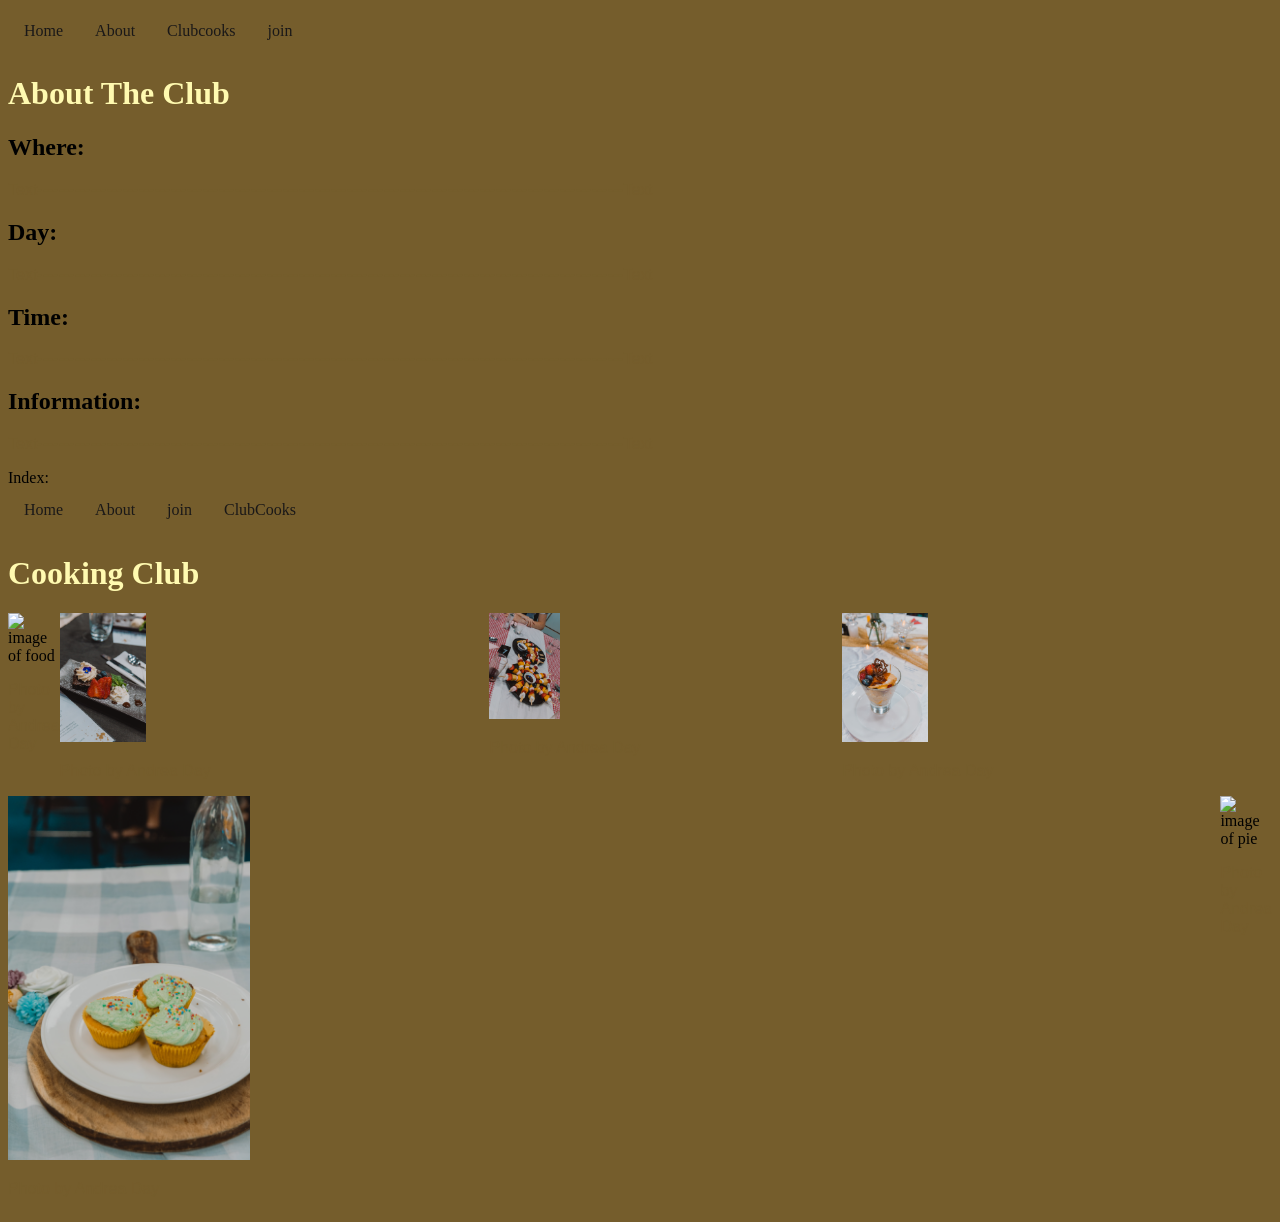
==== about.html @ 3ab52ab4 "fixed flie name" ====
<!DOCTYPE html>
<html lang="en">
    <head>
        <title>About</title>
        <link rel="stylesheet" href="style.css">
    </head>
    <body>
        <!--visible content-->
        <div class="navbar">


            <ul>


                <li><a href="index.html">Home</a></li>
           
                <li><a href="about.html">About</a></li>
           
                <li><a href="Clubcooks.html">Clubcooks</a></li>

                <li><a href="How to join.html">join</a></li>


            </ul>


        </div>

        <h1>About The Club</h1>


      <h2> Where: </h2>
        <div class="where">
        <p>
           Text--------------------------------------------------------------------------------------------------------------Text
        </p>
        </div>

        <h2> Day: </h2>
        <div class="day">
        <p>
           Text--------------------------------------------------------------------------------------------------------------Text
        </p>
        </div>
    
        <h2> Time: </h2>
        <div class="Time">
        <p>
           Text--------------------------------------------------------------------------------------------------------------Text
        </p>
        </div>

        <h2> Information: </h2>
        <div class="Information">
        <p>
           Text--------------------------------------------------------------------------------------------------------------Text
        </p>
        </div>

    </body>
   
</html>


Index:



<!DOCTYPE html>
<html lang="en">
    <head>
        <title>Home</title>
        <link rel="stylesheet" href="style.css">
    </head>
    <body>
        <!--visible content-->
        <div class="navbar">


            <ul>


                <li><a href="index.html">Home</a></li>
           
                <li><a href="about.html">About</a></li>
           
                <li><a href="How to join.html">join</a></li>

                <li><a href="Clubcooks.html">ClubCooks</a></li>


            </ul>


        </div>
        <h1>Cooking Club</h1>
       
        <div class="container">
            <div class="image-div">             
            <img src="c" alt="image of food">
        <p>Photo by Andrea Day </p> </div>

        <div class="image-div">             
            <img src="images/Brownies.jpg" alt="image of Brownies">
        <p>Photo by Andrea Day </p> </div>

        <div class="image-div">             
            <img src="images/Strawberry.jpg" alt="image of Strawberry">
        <p>Photo by Andrea Day  </p> </div>

        <div class="image-div">             
            <img src="images/Blueberry.jpg" alt="image of Blueberry">
        <p>Photo by Andrea Day </p> </div>
        </div>

        <div class="container">
        <div class="image-div">             
            <img src="images/Cupcakes.jpg" alt="image of Cupcakes">
        <p>Photo by Andrea Day </p> </div>

        <div class="image-div">             
            <img src="images/pie.jpg" alt="image of pie">
        <p>Photo by Andrea Day  </p> </div>


    </body>
   
</html>
---- style.css ----
p {
    color: #755d2c;
    font-family: Impact, Haettenschweiler, 'Arial Narrow Bold', sans-serif;
}

img {
    width: 20%;
}

h1 {
    color: #FFFAB0
}

body {
    background-color: #755d2c;
}

ul {
    list-style-type: none;
    margin: 0;
    padding: 0;
    overflow: hidden;
    background-color:  #755d2c;
  }
  
  ul li {
    float: left;
  }
  
  ul li a {
    display: block;
    color: rgb(26, 24, 24);
    text-align: center;
    padding: 14px 16px;
    text-decoration: none;
  }
  
  ul li a:hover {
    background-color:  #755d2c;
  }
  
p {
    font-size:medium;
}

.container {
    display: flex;
    flex-direction: row;
}

.item img {
    width: 50%;
}


.container {
    display: flex;
    flex-direction: row;
}

.text {
    padding: 20%;
}
---- style.css ----
p {
    color: #755d2c;
    font-family: Impact, Haettenschweiler, 'Arial Narrow Bold', sans-serif;
}

img {
    width: 20%;
}

h1 {
    color: #FFFAB0
}

body {
    background-color: #755d2c;
}

ul {
    list-style-type: none;
    margin: 0;
    padding: 0;
    overflow: hidden;
    background-color:  #755d2c;
  }
  
  ul li {
    float: left;
  }
  
  ul li a {
    display: block;
    color: rgb(26, 24, 24);
    text-align: center;
    padding: 14px 16px;
    text-decoration: none;
  }
  
  ul li a:hover {
    background-color:  #755d2c;
  }
  
p {
    font-size:medium;
}

.container {
    display: flex;
    flex-direction: row;
}

.item img {
    width: 50%;
}


.container {
    display: flex;
    flex-direction: row;
}

.text {
    padding: 20%;
}
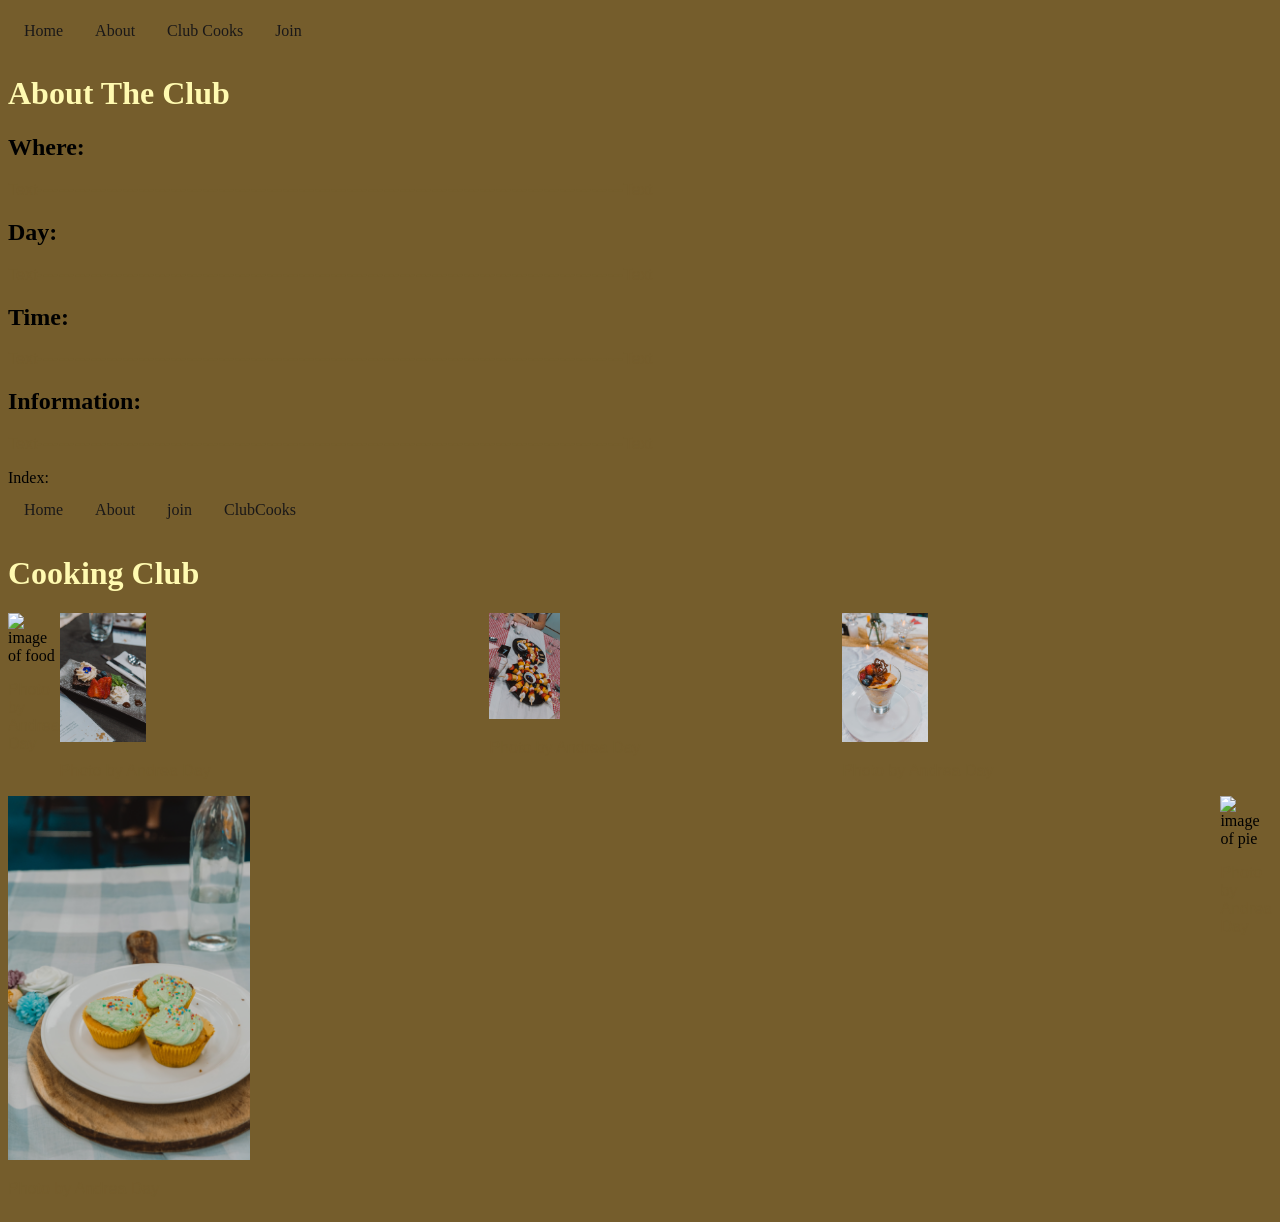
==== commit d33a0b27: "fixed nav bar" ====
--- a/about.html
+++ b/about.html
@@ -8,7 +8,6 @@
         <!--visible content-->
         <div class="navbar">
 
-
             <ul>
 
 
@@ -16,9 +15,9 @@
            
                 <li><a href="about.html">About</a></li>
            
-                <li><a href="Clubcooks.html">Clubcooks</a></li>
+                <li><a href="clubcooks.html">Club Cooks</a></li>
 
-                <li><a href="How to join.html">join</a></li>
+                <li><a href="how-to-join.html">Join</a></li>
 
 
             </ul>
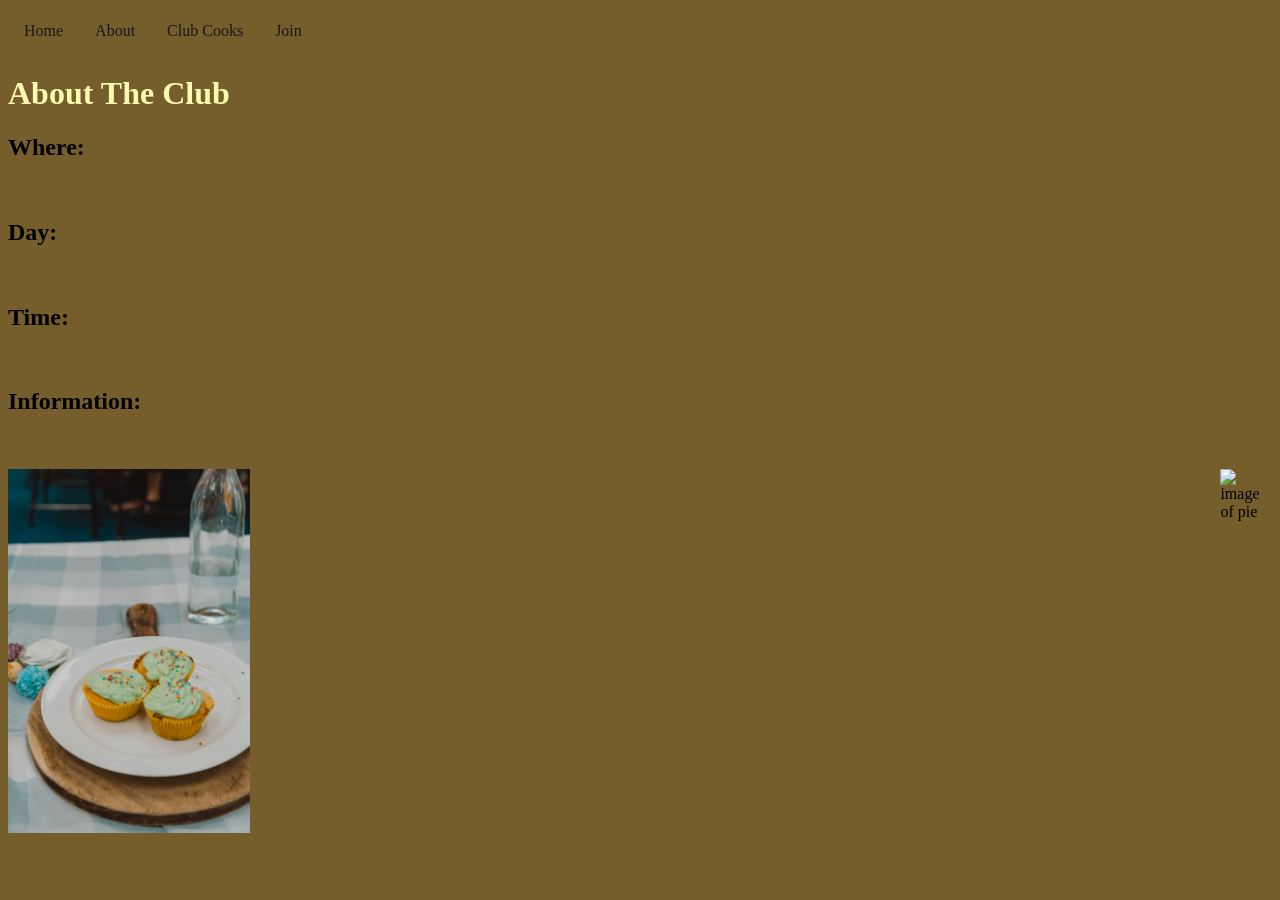
==== commit ff4f4fc8: "fixed h1 on all pages but about" ====
--- a/about.html
+++ b/about.html
@@ -1,127 +1,77 @@
 <!DOCTYPE html>
 <html lang="en">
-    <head>
-        <title>About</title>
-        <link rel="stylesheet" href="style.css">
-    </head>
-    <body>
-        <!--visible content-->
-        <div class="navbar">
 
-            <ul>
+<head>
+    <title>About</title>
+    <link rel="stylesheet" href="style.css">
+</head>
+
+<body>
+    <!--visible content-->
+    <div class="navbar">
+
+        <ul>
 
 
-                <li><a href="index.html">Home</a></li>
-           
-                <li><a href="about.html">About</a></li>
-           
-                <li><a href="clubcooks.html">Club Cooks</a></li>
+            <li><a href="index.html">Home</a></li>
 
-                <li><a href="how-to-join.html">Join</a></li>
+            <li><a href="about.html">About</a></li>
+
+            <li><a href="clubcooks.html">Club Cooks</a></li>
+
+            <li><a href="how-to-join.html">Join</a></li>
 
 
-            </ul>
+        </ul>
 
 
+    </div>
+
+    <h1>About The Club</h1>
+
+
+    <h2> Where: </h2>
+    <div class="where">
+        <p>
+            Text--------------------------------------------------------------------------------------------------------------Text
+        </p>
+    </div>
+
+    <h2> Day: </h2>
+    <div class="day">
+        <p>
+            Text --------------------------------------------------------------------------------------------------------------Text
+        </p>
+    </div>
+
+    <h2> Time: </h2>
+    <div class="Time">
+        <p>
+            Text --------------------------------------------------------------------------------------------------------------Text
+        </p>
+    </div>
+
+    <h2> Information: </h2>
+    <div class="Information">
+        <p>
+            Text --------------------------------------------------------------------------------------------------------------Text
+        </p>
+    </div>
+
+
+    <div class="container">
+        <div class="image-div">
+            <img src="images/cupcakes.jpg" alt="image of Cupcakes">
+            <p>Photo by Andrea Day </p>
         </div>
 
-        <h1>About The Club</h1>
+        <div class="image-div">
+            <img src="images/pie.jpg" alt="image of pie">
+            <p>Photo by Andrea Day </p>
+        </div>
+    </div>
 
 
-      <h2> Where: </h2>
-        <div class="where">
-        <p>
-           Text--------------------------------------------------------------------------------------------------------------Text
-        </p>
-        </div>
+</body>
 
-        <h2> Day: </h2>
-        <div class="day">
-        <p>
-           Text--------------------------------------------------------------------------------------------------------------Text
-        </p>
-        </div>
-    
-        <h2> Time: </h2>
-        <div class="Time">
-        <p>
-           Text--------------------------------------------------------------------------------------------------------------Text
-        </p>
-        </div>
-
-        <h2> Information: </h2>
-        <div class="Information">
-        <p>
-           Text--------------------------------------------------------------------------------------------------------------Text
-        </p>
-        </div>
-
-    </body>
-   
-</html>
-
-
-Index:
-
-
-
-<!DOCTYPE html>
-<html lang="en">
-    <head>
-        <title>Home</title>
-        <link rel="stylesheet" href="style.css">
-    </head>
-    <body>
-        <!--visible content-->
-        <div class="navbar">
-
-
-            <ul>
-
-
-                <li><a href="index.html">Home</a></li>
-           
-                <li><a href="about.html">About</a></li>
-           
-                <li><a href="How to join.html">join</a></li>
-
-                <li><a href="Clubcooks.html">ClubCooks</a></li>
-
-
-            </ul>
-
-
-        </div>
-        <h1>Cooking Club</h1>
-       
-        <div class="container">
-            <div class="image-div">             
-            <img src="c" alt="image of food">
-        <p>Photo by Andrea Day </p> </div>
-
-        <div class="image-div">             
-            <img src="images/Brownies.jpg" alt="image of Brownies">
-        <p>Photo by Andrea Day </p> </div>
-
-        <div class="image-div">             
-            <img src="images/Strawberry.jpg" alt="image of Strawberry">
-        <p>Photo by Andrea Day  </p> </div>
-
-        <div class="image-div">             
-            <img src="images/Blueberry.jpg" alt="image of Blueberry">
-        <p>Photo by Andrea Day </p> </div>
-        </div>
-
-        <div class="container">
-        <div class="image-div">             
-            <img src="images/Cupcakes.jpg" alt="image of Cupcakes">
-        <p>Photo by Andrea Day </p> </div>
-
-        <div class="image-div">             
-            <img src="images/pie.jpg" alt="image of pie">
-        <p>Photo by Andrea Day  </p> </div>
-
-
-    </body>
-   
-</html>
+</html>
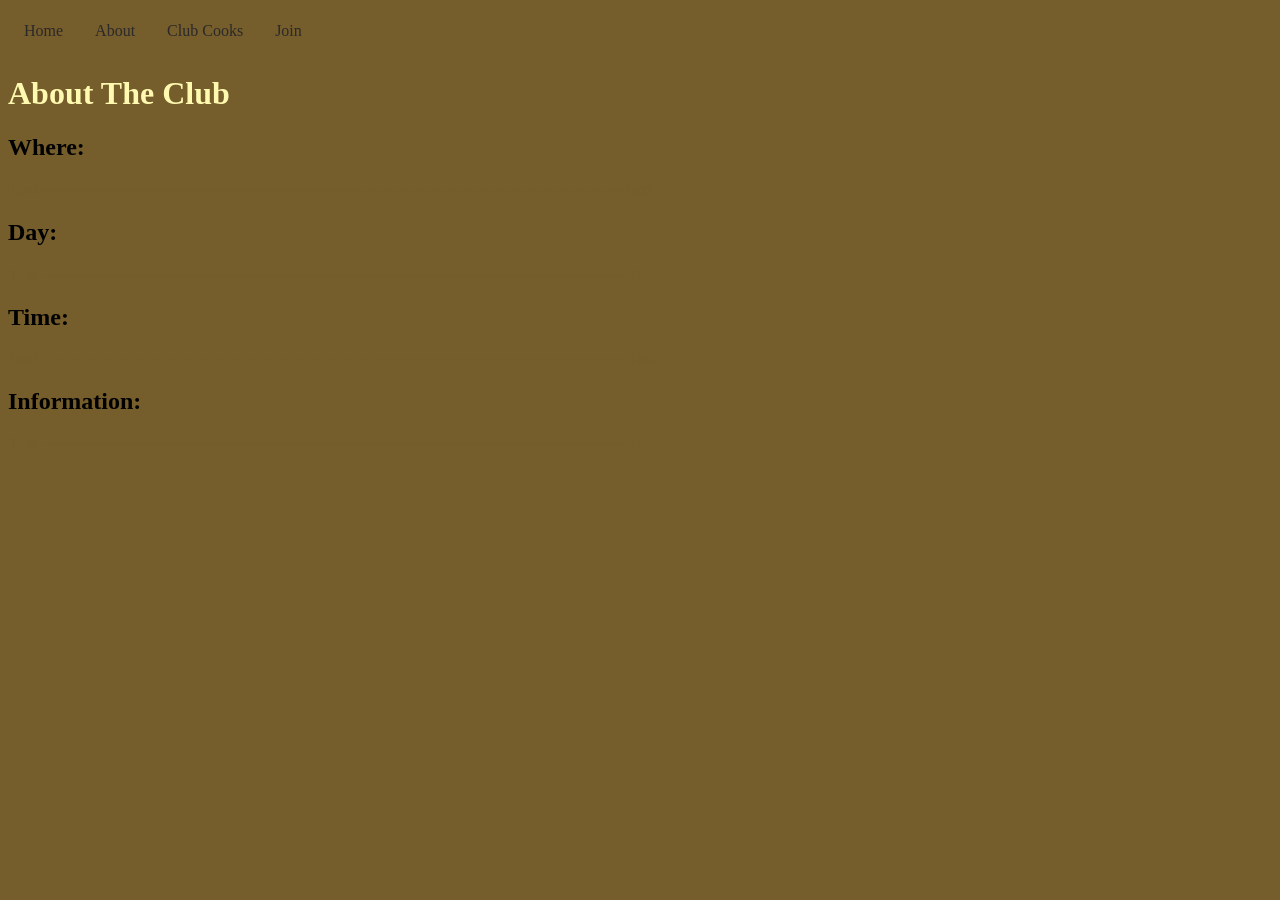
==== commit 2312372a: "fixed clubcooks images" ====
--- a/about.html
+++ b/about.html
@@ -59,19 +59,6 @@
     </div>
 
 
-    <div class="container">
-        <div class="image-div">
-            <img src="images/cupcakes.jpg" alt="image of Cupcakes">
-            <p>Photo by Andrea Day </p>
-        </div>
-
-        <div class="image-div">
-            <img src="images/pie.jpg" alt="image of pie">
-            <p>Photo by Andrea Day </p>
-        </div>
-    </div>
-
-
 </body>
 
 </html>
--- a/style.css
+++ b/style.css
@@ -29,7 +29,7 @@
   
   ul li a {
     display: block;
-    color: rgb(26, 24, 24);
+    color: rgb(43, 41, 41);
     text-align: center;
     padding: 14px 16px;
     text-decoration: none;
@@ -49,7 +49,7 @@
 }
 
 .item img {
-    width: 50%;
+    width: 0%;
 }
 
 
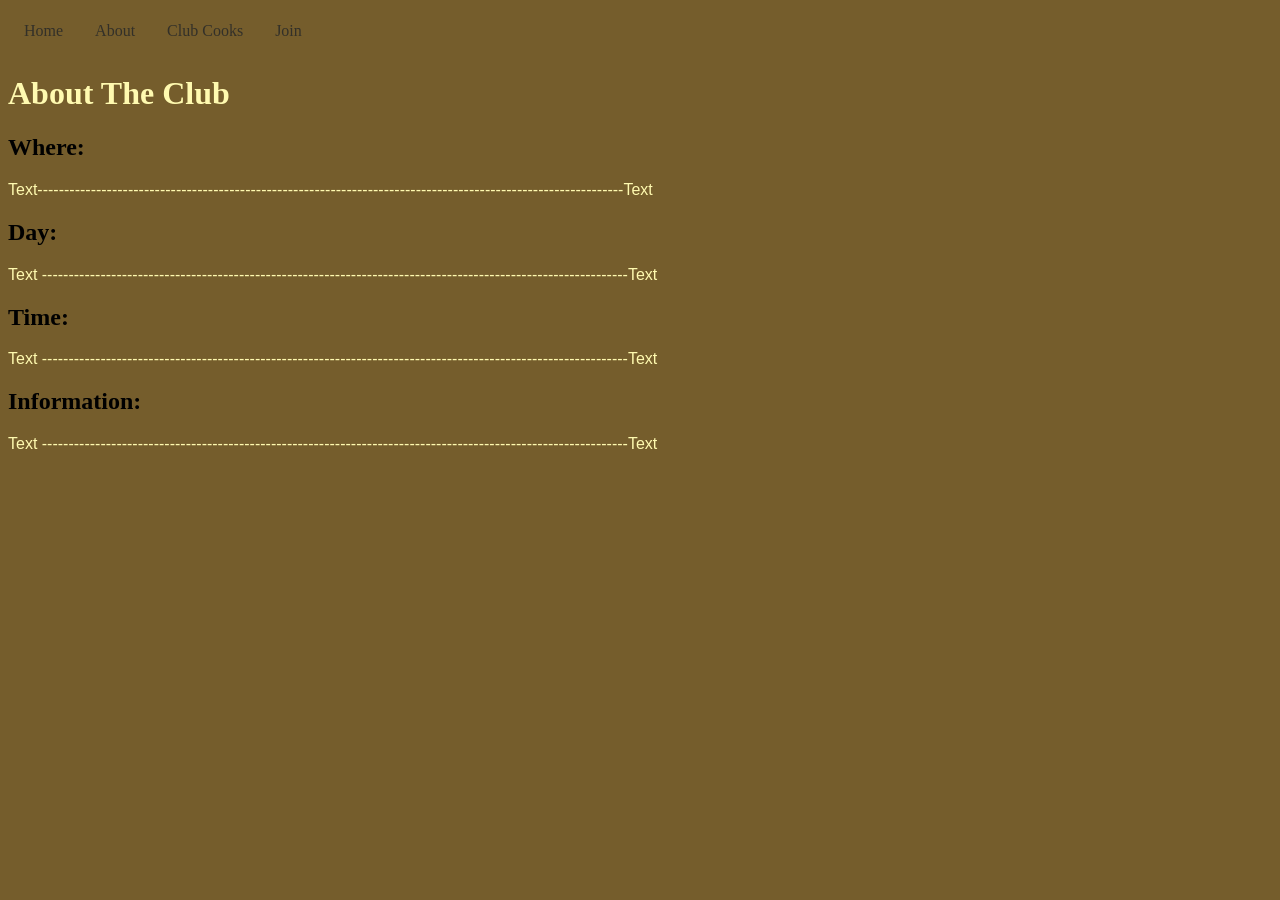
==== commit cd4a6fcc: "fixed images size in clubcooks" ====
--- a/about.html
+++ b/about.html
@@ -61,4 +61,4 @@
 
 </body>
 
-</html>+</html>
--- a/style.css
+++ b/style.css
@@ -1,63 +1,28 @@
-p {
-    color: #755d2c;
-    font-family: Impact, Haettenschweiler, 'Arial Narrow Bold', sans-serif;
+p { color: #FFFAB0; font-family: Impact, Haettenschweiler, 'Arial Narrow Bold', sans-serif; font-size: medium; } 
+
+img { width: 20%; } 
+
+h1 { color: #FFFAB0; } 
+
+body { background-color: #755d2c; } 
+
+ul { list-style-type: none; margin: 0; padding: 0; overflow: hidden; background-color: #755d2c; } 
+
+ul li { float: left; } 
+
+ul li a { display: block; color: rgba(43, 43, 41, 0.89); text-align: center; padding: 14px 16px; text-decoration: none; } 
+
+ul li a:hover { background-color: #755d2c; } 
+
+.container { display: flex; flex-direction: row; } 
+
+.item img { width: 30%; } 
+
+.text { padding: 10%; }
+
+.image-div img{
+    width: 90%;
 }
-
-img {
-    width: 20%;
-}
-
-h1 {
-    color: #FFFAB0
-}
-
-body {
-    background-color: #755d2c;
-}
-
-ul {
-    list-style-type: none;
-    margin: 0;
-    padding: 0;
-    overflow: hidden;
-    background-color:  #755d2c;
-  }
-  
-  ul li {
-    float: left;
-  }
-  
-  ul li a {
-    display: block;
-    color: rgb(43, 41, 41);
-    text-align: center;
-    padding: 14px 16px;
-    text-decoration: none;
-  }
-  
-  ul li a:hover {
-    background-color:  #755d2c;
-  }
-  
-p {
-    font-size:medium;
-}
-
-.container {
-    display: flex;
-    flex-direction: row;
-}
-
-.item img {
-    width: 0%;
-}
-
-
-.container {
-    display: flex;
-    flex-direction: row;
-}
-
-.text {
-    padding: 20%;
-}+.navbar{
+    color: #FFFAB0;
+} 
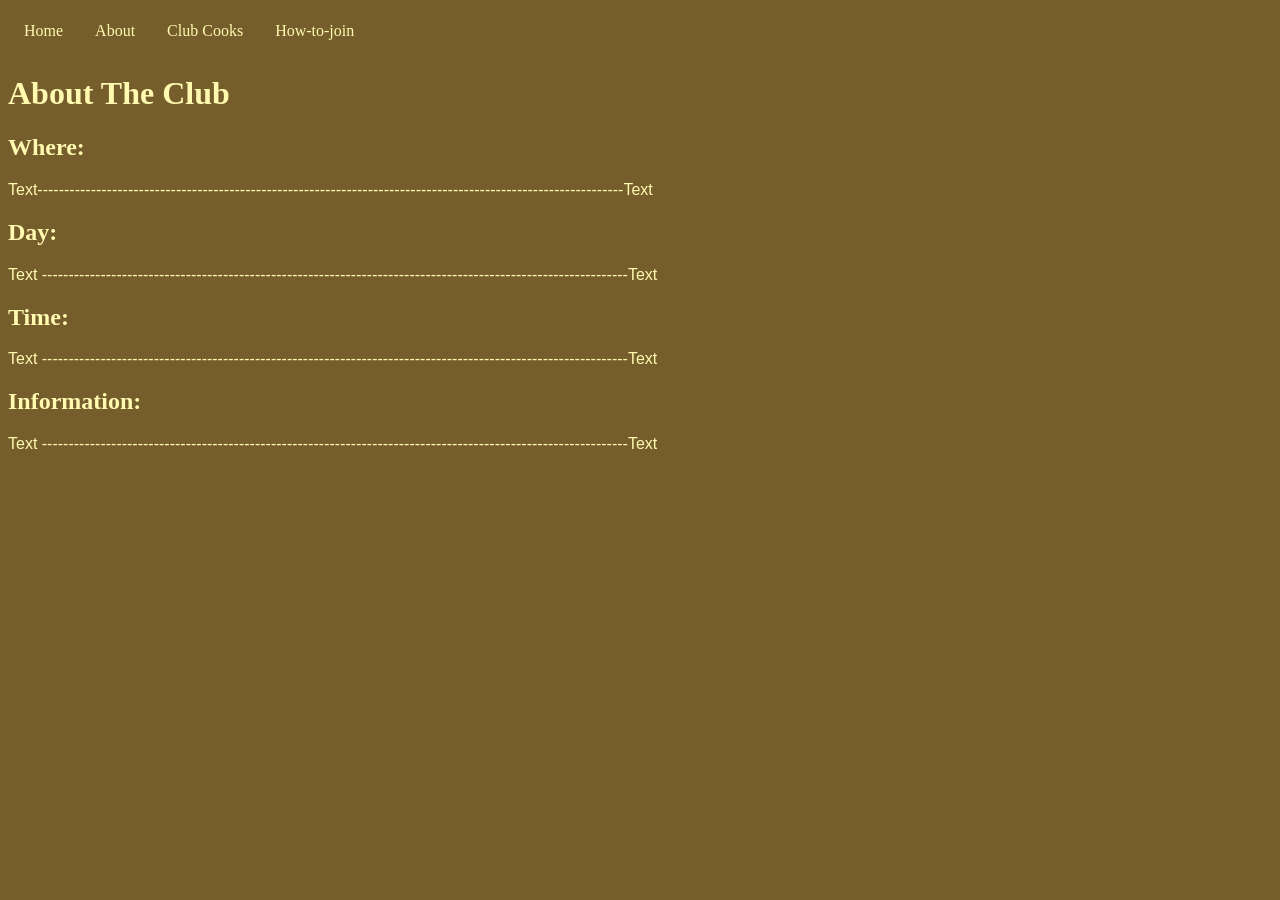
==== commit a3015a7c: "fixed my colour for headings" ====
--- a/about.html
+++ b/about.html
@@ -19,7 +19,7 @@
 
             <li><a href="clubcooks.html">Club Cooks</a></li>
 
-            <li><a href="how-to-join.html">Join</a></li>
+            <li><a href="how-to-join.html">How-to-join</a></li>
 
 
         </ul>
--- a/style.css
+++ b/style.css
@@ -1,28 +1,64 @@
-p { color: #FFFAB0; font-family: Impact, Haettenschweiler, 'Arial Narrow Bold', sans-serif; font-size: medium; } 
-
-img { width: 20%; } 
-
-h1 { color: #FFFAB0; } 
-
-body { background-color: #755d2c; } 
-
-ul { list-style-type: none; margin: 0; padding: 0; overflow: hidden; background-color: #755d2c; } 
-
-ul li { float: left; } 
-
-ul li a { display: block; color: rgba(43, 43, 41, 0.89); text-align: center; padding: 14px 16px; text-decoration: none; } 
-
-ul li a:hover { background-color: #755d2c; } 
-
-.container { display: flex; flex-direction: row; } 
-
-.item img { width: 30%; } 
-
-.text { padding: 10%; }
-
-.image-div img{
+body {
+    background-color: #755d2c;
+    color: #FFFAB0;
+  }
+  
+  p {
+    color: #FFFAB0;
+    font-family: Impact, Haettenschweiler, 'Arial Narrow Bold', sans-serif;
+    font-size: medium;
+  }
+  
+  h1 {
+    color: #FFFAB0;
+  }
+  
+  ul {
+    list-style-type: none;
+    margin: 0;
+    padding: 0;
+    overflow: hidden;
+    background-color: #755d2c;
+  }
+  
+  ul li {
+    float: left;
+  }
+  
+  ul li a {
+    display: block;
+    color: #FFFAB0;
+    text-align: center;
+    padding: 14px 16px;
+    text-decoration: none;
+  }
+  
+  ul li a:hover {
+    background-color: #755d2c;
+  }
+  
+  .navbar {
+    color: #FFFAB0;
+  }
+  
+  .container {
+    display: flex;
+    flex-direction: row;
+  }
+  
+  .item img {
+    width: 30%;
+  }
+  
+  .text {
+    padding: 10%;
+  }
+  
+  .image-div img {
     width: 90%;
-}
-.navbar{
-    color: #FFFAB0;
-} 
+  }
+  
+  img {
+    width: 20%;
+  }
+  
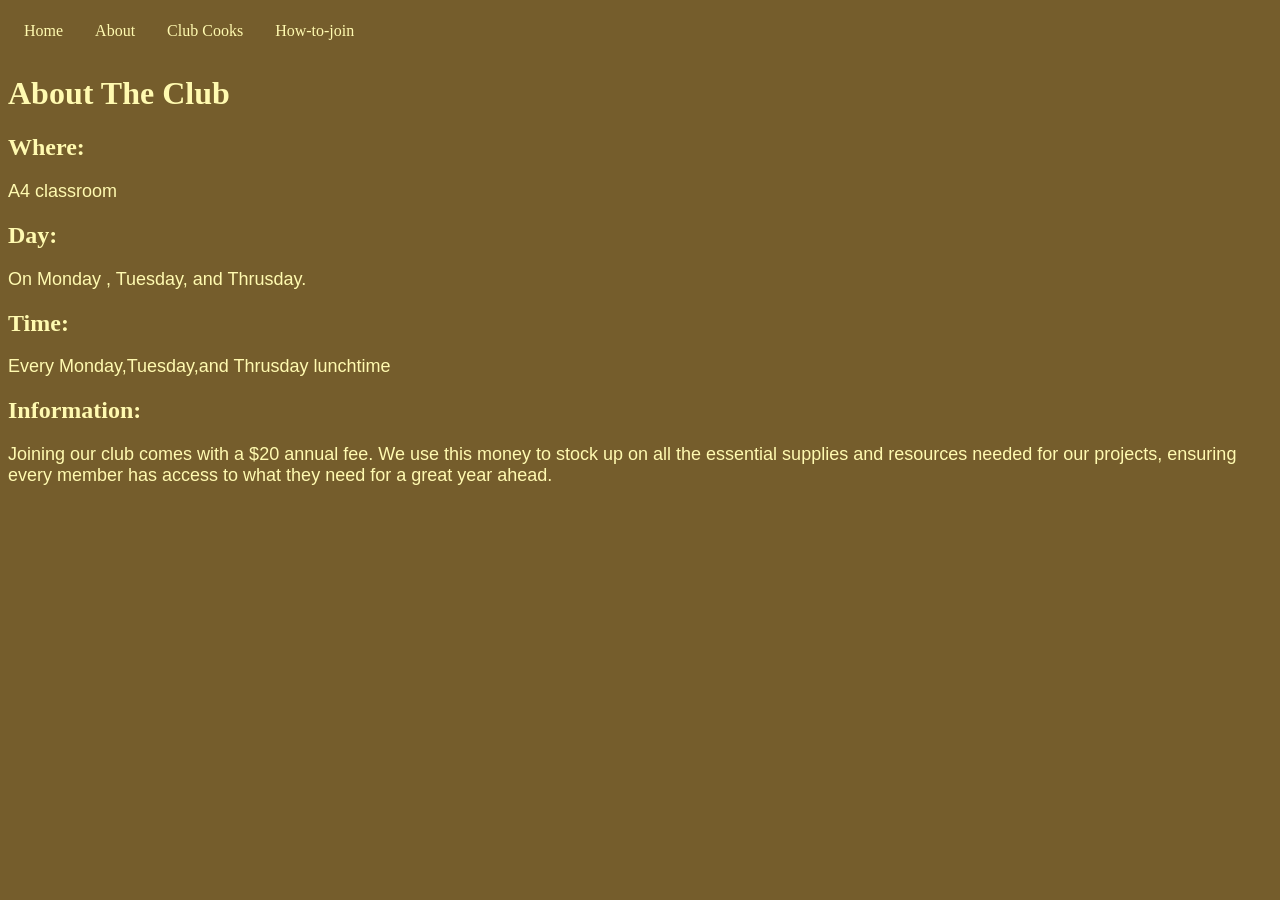
==== commit 2a5eedb5: "added text to home page and club cooks" ====
--- a/about.html
+++ b/about.html
@@ -33,28 +33,28 @@
     <h2> Where: </h2>
     <div class="where">
         <p>
-            Text--------------------------------------------------------------------------------------------------------------Text
+           A4 classroom 
         </p>
     </div>
 
     <h2> Day: </h2>
     <div class="day">
         <p>
-            Text --------------------------------------------------------------------------------------------------------------Text
+           On Monday , Tuesday, and Thrusday. 
         </p>
     </div>
 
     <h2> Time: </h2>
     <div class="Time">
         <p>
-            Text --------------------------------------------------------------------------------------------------------------Text
+            Every Monday,Tuesday,and Thrusday lunchtime 
         </p>
     </div>
 
     <h2> Information: </h2>
     <div class="Information">
         <p>
-            Text --------------------------------------------------------------------------------------------------------------Text
+            Joining our club comes with a $20 annual fee. We use this money to stock up on all the essential supplies and resources needed for our projects, ensuring every member has access to what they need for a great year ahead.
         </p>
     </div>
 
--- a/style.css
+++ b/style.css
@@ -6,7 +6,7 @@
   p {
     color: #FFFAB0;
     font-family: Impact, Haettenschweiler, 'Arial Narrow Bold', sans-serif;
-    font-size: medium;
+    font-size: large;
   }
   
   h1 {
@@ -57,8 +57,12 @@
   .image-div img {
     width: 90%;
   }
-  
+
+    
   img {
+    width: 600px;
+    height: 500px;
+    object-fit: cover;
+    object-position: center; /* Optional: centers the crop area */
     width: 20%;
-  }
-  +  }
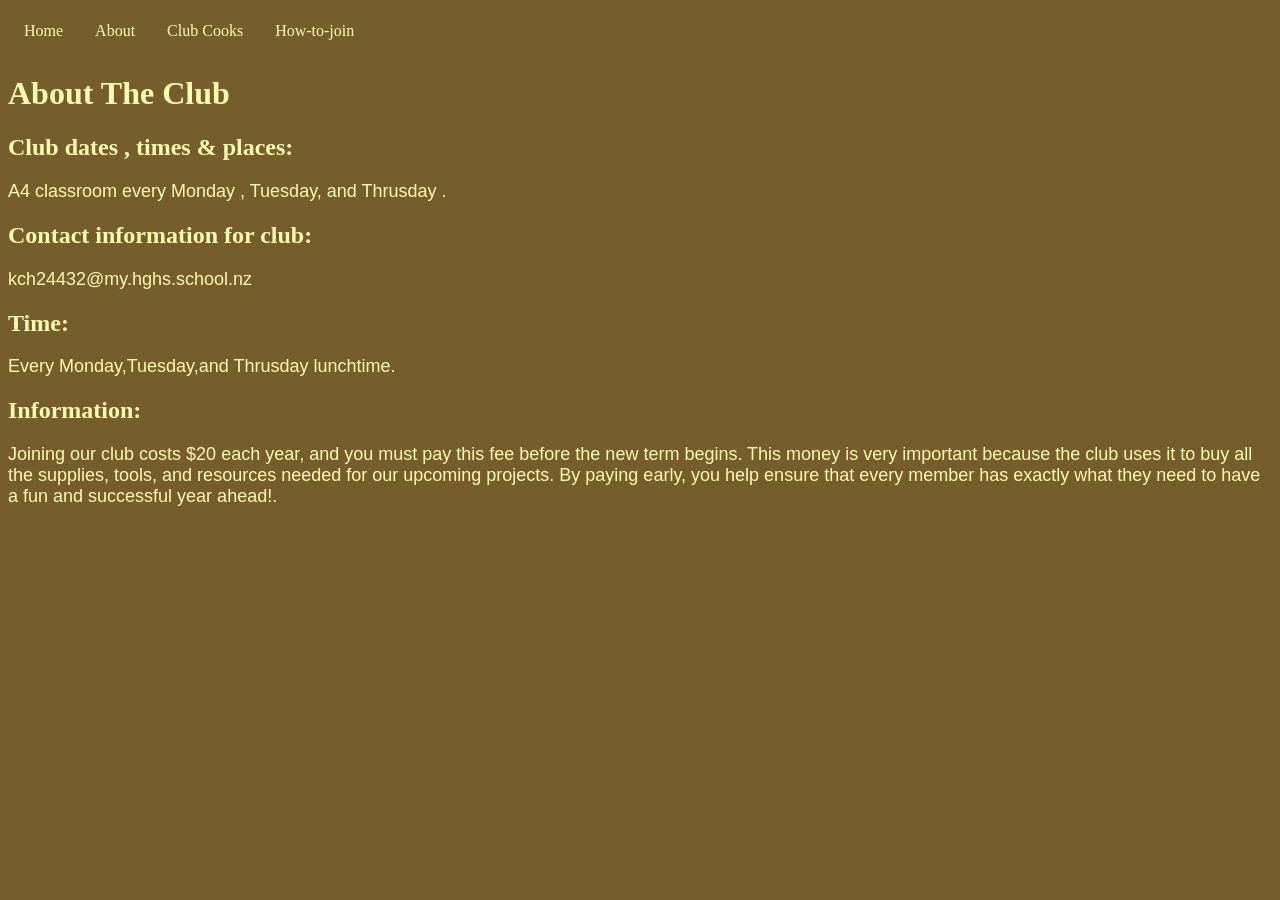
==== commit ee9e29df: "fixed home page text" ====
--- a/about.html
+++ b/about.html
@@ -30,31 +30,31 @@
     <h1>About The Club</h1>
 
 
-    <h2> Where: </h2>
-    <div class="where">
+    <h2> Club dates , times & places: </h2>
+    <div class="Club dates & places ">
         <p>
-           A4 classroom 
+           A4 classroom every Monday , Tuesday, and Thrusday .
         </p>
     </div>
 
-    <h2> Day: </h2>
-    <div class="day">
+    <h2> Contact information for club: </h2>
+    <div class="Contact information for club">
         <p>
-           On Monday , Tuesday, and Thrusday. 
+           kch24432@my.hghs.school.nz 
         </p>
     </div>
 
     <h2> Time: </h2>
     <div class="Time">
         <p>
-            Every Monday,Tuesday,and Thrusday lunchtime 
+            Every Monday,Tuesday,and Thrusday lunchtime. 
         </p>
     </div>
 
     <h2> Information: </h2>
     <div class="Information">
         <p>
-            Joining our club comes with a $20 annual fee. We use this money to stock up on all the essential supplies and resources needed for our projects, ensuring every member has access to what they need for a great year ahead.
+            Joining our club costs $20 each year, and you must pay this fee before the new term begins. This money is very important because the club uses it to buy all the supplies, tools, and resources needed for our upcoming projects. By paying early, you help ensure that every member has exactly what they need to have a fun and successful year ahead!. 
         </p>
     </div>
 
--- a/style.css
+++ b/style.css
@@ -65,4 +65,4 @@
     object-fit: cover;
     object-position: center; /* Optional: centers the crop area */
     width: 20%;
-  }+  } 
